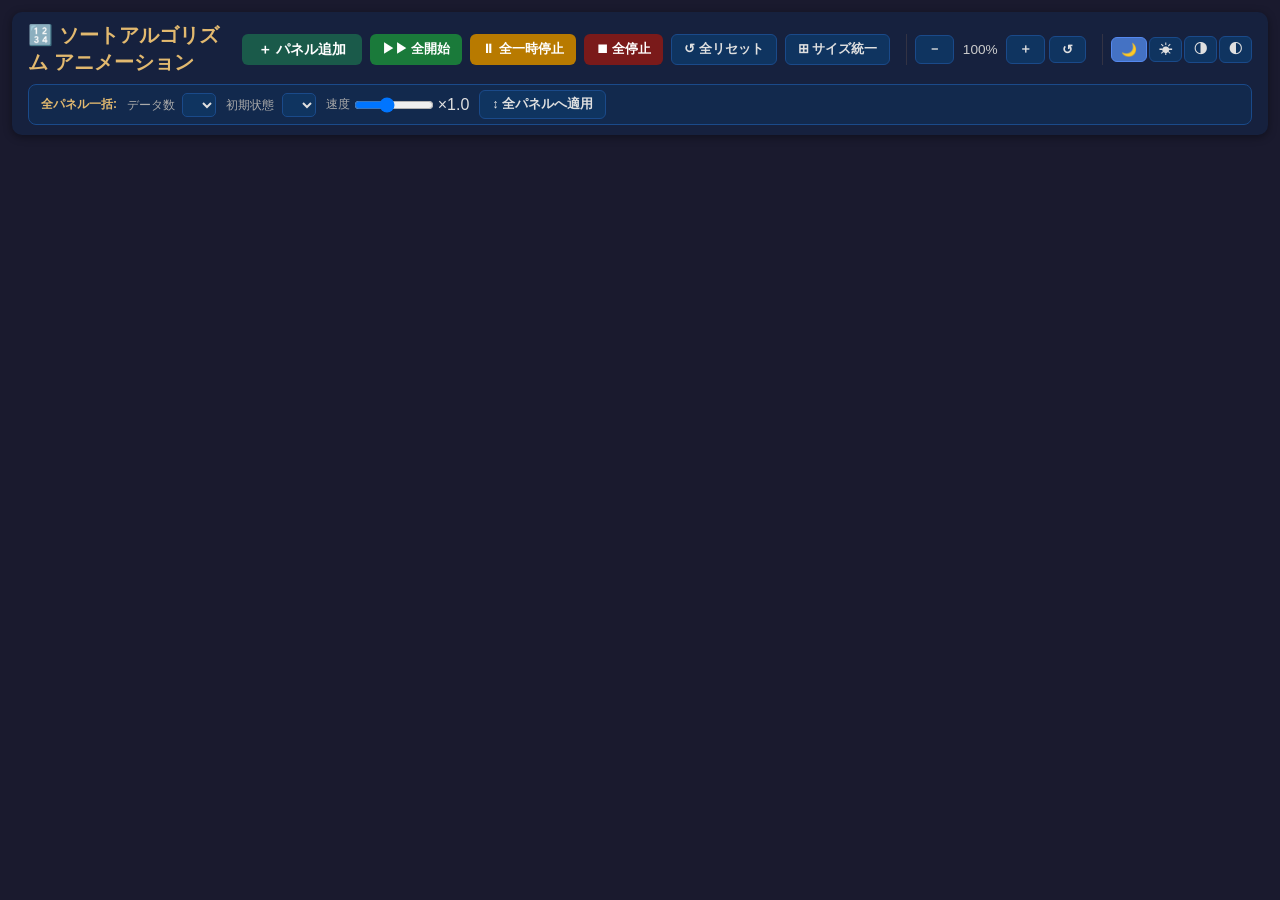
==== static/index.html @ 70b2324b "fix: 完了時の全画面dim表示を廃止 + テーマ非依存ステータスバッジ化 「完了!」の全画面dim+中央大表示を廃止し、キャンバス上のバーを隠さないように した。ステータスバーの固定背景色バッジで" ====
<!DOCTYPE html>
<html lang="ja">
<head>
  <meta charset="UTF-8">
  <meta name="viewport" content="width=device-width, initial-scale=1.0">
  <title>ソートアルゴリズム アニメーション</title>
  <link rel="stylesheet" href="/static/css/style.css?v=7">
</head>
<body>

  <!-- ===== ヘッダー ===== -->
  <header>
    <!-- 1行目: タイトル + パネル操作 -->
    <div class="header-row">
      <h1>🔢 ソートアルゴリズム アニメーション</h1>
      <div id="toolbar">
        <button id="btn-add-panel"  class="btn btn-add">＋ パネル追加</button>
        <button id="btn-start-all"  class="btn btn-success">▶▶ 全開始</button>
        <button id="btn-pause-all"  class="btn btn-warning">⏸ 全一時停止</button>
        <button id="btn-stop-all"   class="btn btn-danger">⏹ 全停止</button>
        <button id="btn-reset-all"  class="btn btn-secondary">↺ 全リセット</button>
        <button id="btn-sync-size"   class="btn btn-secondary" title="最前面のパネルサイズに全パネルを合わせる">⊞ サイズ統一</button>
        <div id="zoom-controls">
          <button id="btn-zoom-out"   class="btn btn-secondary" title="縮小">－</button>
          <span   id="zoom-label">100%</span>
          <button id="btn-zoom-in"    class="btn btn-secondary" title="拡大">＋</button>
          <button id="btn-zoom-reset" class="btn btn-secondary" title="ズームリセット">↺</button>
        </div>
        <div id="theme-controls">
          <button class="btn btn-secondary theme-btn theme-active" data-th="dark"     title="ダーク">🌙</button>
          <button class="btn btn-secondary theme-btn"              data-th="bright"   title="明るめ">☀</button>
          <button class="btn btn-secondary theme-btn"              data-th="hc"       title="コントラスト強め (暗め)">◑</button>
          <button class="btn btn-secondary theme-btn"              data-th="hcbright" title="コントラスト強め (明るめ)">◐</button>
        </div>
      </div>
    </div>
    <!-- 2行目: 全パネル一括設定 -->
    <div class="header-row" id="global-controls">
      <span class="global-label">全パネル一括:</span>
      <label>データ数
        <select id="global-size"></select>
      </label>
      <label>初期状態
        <select id="global-cond"></select>
      </label>
      <div class="speed-group">
        <label>速度</label>
        <input type="range" id="global-speed" min="1" max="200" value="80" title="大きいほど速い">
        <span id="global-speed-val">×1.0</span>
      </div>
      <button id="btn-apply-global" class="btn btn-secondary">↕ 全パネルへ適用</button>
    </div>
  </header>

  <!-- ===== パネルグリッド ===== -->
  <main id="panels-container"></main>

  <!-- ===== スクリプト ===== -->
  <script src="/static/js/canvas.js?v=10"></script>
  <script src="/static/js/ws_client.js?v=10"></script>
  <script src="/static/js/app.js?v=22"></script>
</body>
</html>
---- static/css/style.css ----
/* ===== リセット & ベース ===== */
*, *::before, *::after { box-sizing: border-box; margin: 0; padding: 0; }

body {
  font-family: "BIZ UDGothic", "Noto Sans JP", "Hiragino Kaku Gothic ProN",
               sans-serif;
  background: #1a1a2e;
  color: #e0e0e0;
  min-height: 100vh;
  padding: 12px;
  overflow-x: auto;   /* パネルが右端を超えた際に横スクロールを有効化 */
}

/* ===== ヘッダー ===== */
header {
  display: flex;
  flex-direction: column;
  gap: 8px;
  padding: 10px 16px;
  background: #16213e;
  border-radius: 10px;
  margin-bottom: 14px;
  box-shadow: 0 2px 8px rgba(0,0,0,.4);
}
.header-row {
  display: flex;
  align-items: center;
  gap: 10px;
  flex-wrap: wrap;
}
header h1 {
  font-size: 1.25rem;
  color: #e2b96f;
  flex: 1;
}

/* ===== ツールバー ===== */
#toolbar {
  display: flex;
  gap: 8px;
  flex-wrap: wrap;
}

/* ===== 全パネル一括設定 ===== */
#global-controls {
  background: rgba(15,52,96,.45);
  border: 1px solid #1a4a8a;
  border-radius: 8px;
  padding: 5px 12px;
  gap: 10px;
}
.global-label {
  font-size: .75rem;
  color: #e2b96f;
  font-weight: bold;
  white-space: nowrap;
}
#global-controls label {
  font-size: .75rem;
  color: #aaa;
  white-space: nowrap;
}
#global-controls select {
  background: #0f3460;
  color: #e0e0e0;
  border: 1px solid #1a4a8a;
  border-radius: 5px;
  padding: 3px 6px;
  font-size: .78rem;
  cursor: pointer;
  margin-left: 4px;
}
#global-controls select:focus { outline: 1px solid #e94560; }
#global-controls .speed-group input[type=range] {
  width: 80px;
}

/* ===== ズームコントロール ===== */
#zoom-controls {
  display: flex;
  align-items: center;
  gap: 4px;
  margin-left: 8px;
  padding-left: 8px;
  border-left: 1px solid #334;
}
#zoom-label {
  min-width: 3.2em;
  text-align: center;
  font-size: .85rem;
  color: #ccc;
}

/* ===== パネルコンテナ（フリーレイアウト） ===== */
#panels-container {
  position: relative;
  min-height: calc(100vh - 185px);
  transform-origin: 0 0;
}

/* ===== 1パネル ===== */
.panel {
  position: absolute;   /* フリー配置 */
  background: #16213e;
  border: 1px solid #0f3460;
  border-radius: 12px;
  padding: 12px;
  width: 520px;
  min-width: 280px;
  min-height: 340px;
  display: flex;
  flex-direction: column;
  gap: 8px;
  box-shadow: 0 4px 16px rgba(0,0,0,.5);
  transition: border-color .2s, box-shadow .15s;
  /* ── リサイズ ── */
  resize: both;
  overflow: hidden;
}
.panel.running  { border-color: #e94560; }
.panel.finished { border-color: #44aa44; }
.panel.front    { box-shadow: 0 8px 28px rgba(0,0,0,.8); }

/* リサイズハンドルを目立たせる */
.panel::after {
  content: '';
  position: absolute;
  bottom: 3px;
  right: 3px;
  width: 14px;
  height: 14px;
  background:
    linear-gradient(135deg,
      transparent 40%, #4472C4 40%, #4472C4 55%, transparent 55%,
      transparent 65%, #4472C4 65%, #4472C4 80%, transparent 80%);
  pointer-events: none;
  border-radius: 0 0 10px 0;
  opacity: .6;
}

/* パネルタイトルバー */
.panel-header {
  display: flex;
  align-items: center;
  gap: 8px;
}
.panel-title {
  font-size: .95rem;
  font-weight: bold;
  color: #e2b96f;
  flex: 1;
  overflow: hidden;
  text-overflow: ellipsis;
  white-space: nowrap;
}
.panel-close {
  background: none;
  border: none;
  color: #888;
  font-size: 1.1rem;
  cursor: pointer;
  padding: 2px 6px;
  border-radius: 4px;
}
.panel-close:hover { color: #e94560; background: rgba(233,69,96,.15); }

/* ドラッグハンドル */
.drag-handle {
  color: #888;
  font-size: 1.2rem;
  cursor: grab;
  padding: 0 4px;
  user-select: none;
  line-height: 1;
  flex-shrink: 0;
  touch-action: none;   /* タッチドラッグ有効化 */
}
.drag-handle:hover { color: #90caf9; }
.drag-handle:active { cursor: grabbing; }

/* タッチリサイズハンドル（モバイル対応） */
.panel .resize-handle {
  position: absolute;
  bottom: 0;
  right: 0;
  width: 24px;
  height: 24px;
  cursor: se-resize;
  z-index: 10;
  touch-action: none;
}

/* ドラッグ中・ドロップ対象のスタイル */
.panel.dragging {
  opacity: .35;
  border-style: dashed;
}
.panel.drag-over {
  border-color: #e2b96f !important;
  border-style: dashed;
  background: rgba(226,185,111,.06);
}

/* パラメタ行 */
.params-row {
  display: flex;
  gap: 6px;
  flex-wrap: wrap;
  align-items: center;
}
.params-row label {
  font-size: .75rem;
  color: #aaa;
  white-space: nowrap;
}
.params-row select, .params-row input[type=range] {
  background: #0f3460;
  color: #e0e0e0;
  border: 1px solid #1a4a8a;
  border-radius: 5px;
  padding: 3px 6px;
  font-size: .78rem;
  cursor: pointer;
}
.params-row select:focus { outline: 1px solid #e94560; }

/* スピードスライダー */
.speed-group {
  display: flex;
  align-items: center;
  gap: 4px;
}
.speed-group input[type=range] {
  width: 80px;
  padding: 0;
}
.speed-value {
  font-size: .75rem;
  color: #e2b96f;
  min-width: 36px;
  text-align: right;
}

/* コントロールボタン行 */
.controls-row {
  display: flex;
  gap: 6px;
  flex-wrap: wrap;
}

/* ===== ボタン共通 ===== */
.btn {
  display: inline-flex;
  align-items: center;
  gap: 4px;
  padding: 5px 12px;
  border: none;
  border-radius: 6px;
  font-size: .8rem;
  font-weight: bold;
  cursor: pointer;
  transition: opacity .15s, transform .1s;
  user-select: none;
}
.btn:active { transform: scale(.95); }
.btn:disabled { opacity: .35; cursor: not-allowed; }
.btn-primary   { background: #e94560; color: #fff; }
.btn-secondary { background: #0f3460; color: #e0e0e0; border: 1px solid #1a4a8a; }
.btn-success   { background: #1a7a3a; color: #fff; }
.btn-warning   { background: #b87a00; color: #fff; }
.btn-danger    { background: #7a1a1a; color: #fff; }
.btn-add       { background: #1a5a4a; color: #fff; font-size: .9rem; padding: 6px 16px; }
.btn:hover:not(:disabled) { opacity: .85; }

/* キャンバス */
.canvas-wrapper {
  position: relative;
  background: #0a0a1a;
  border-radius: 8px;
  overflow: hidden;
  flex: 1;          /* 縦方向の余白をすべて使う */
  min-height: 120px;
}
.sort-canvas {
  display: block;
  width: 100%;
  height: 100%;     /* ラッパーいっぱいに広がる */
}

/* テキストオーバーレイ (キャンバス上部に重ねて表示) */
.text-overlay {
  position: absolute;
  top: 0;
  left: 0;
  right: 0;
  background: rgba(10, 20, 50, 0.72);
  padding: 4px 10px;
  font-size: .82rem;
  color: #90caf9;
  font-family: "Courier New", monospace;
  white-space: pre-wrap;
  word-break: break-all;
  pointer-events: none;   /* マウスイベントをキャンバスに透過 */
  border-radius: 8px 8px 0 0;
  line-height: 1.4;
  z-index: 1;
}

/* ステータスバー */
.status-bar {
  font-size: .75rem;
  color: #888;
  display: flex;
  gap: 12px;
}
.status-bar .status-algo  { color: #e2b96f; font-weight: bold; }
.status-bar .status-state { color: #90caf9; }
.status-bar .status-done-badge {
  margin-left: auto;
  font-size: .8rem;
  font-weight: bold;
  padding: 2px 9px;
  border-radius: 10px;
  display: none;
  /* 背景色を固定で持つことで、カラーテーマが変わっても視認性を保つ */
  background: #3a3a10;
  color: #FFD700;
}
.status-bar .status-done-badge.visible { display: inline-block; }
.status-bar .status-done-badge.flash { animation: statusBadgeFlash 1.4s ease-out; }
@keyframes statusBadgeFlash {
  0%   { box-shadow: 0 0 0 4px rgba(255,215,0,.55); }
  100% { box-shadow: 0 0 0 4px rgba(255,215,0,0); }
}

/* ===== レスポンシブ ===== */
@media (max-width: 560px) {
  .panel { width: calc(100vw - 24px); }
}

/* ===== テーマ切替ボタン ===== */
#theme-controls {
  display: flex;
  align-items: center;
  gap: 2px;
  margin-left: 8px;
  padding-left: 8px;
  border-left: 1px solid #334;
}
.theme-btn {
  font-size: .8rem;
  padding: 4px 9px;
}
.theme-btn.theme-active {
  background: #4472C4 !important;
  color: #fff !important;
  border-color: #5588ee !important;
  opacity: 1 !important;
}

/* ===== テーマ: 明るめ ===== */
body[data-theme="bright"] {
  background: #eaecf6;
  color: #1a1a2e;
}
body[data-theme="bright"] header {
  background: #dde3f5;
  box-shadow: 0 2px 8px rgba(0,0,0,.12);
}
body[data-theme="bright"] header h1 { color: #2a3a88; }
body[data-theme="bright"] #global-controls {
  background: rgba(180,200,240,.45);
  border-color: #8898d0;
}
body[data-theme="bright"] .global-label    { color: #2a3a88; }
body[data-theme="bright"] #global-controls label { color: #334; }
body[data-theme="bright"] #global-controls select {
  background: #fff;
  color: #1a1a2e;
  border-color: #8898d0;
}
body[data-theme="bright"] #global-controls select:focus { outline-color: #2a3a88; }
body[data-theme="bright"] #zoom-controls { border-color: #bbc; }
body[data-theme="bright"] #zoom-label    { color: #334; }
body[data-theme="bright"] .panel {
  background: #ffffff;
  border-color: #c0cae8;
  box-shadow: 0 4px 16px rgba(0,0,0,.14);
}
body[data-theme="bright"] .panel.front   { box-shadow: 0 8px 28px rgba(0,0,0,.25); }
body[data-theme="bright"] .panel.running  { border-color: #d93025; }
body[data-theme="bright"] .panel.finished { border-color: #1a7a2a; }
body[data-theme="bright"] .panel::after {
  background:
    linear-gradient(135deg,
      transparent 40%, #2a5bb8 40%, #2a5bb8 55%, transparent 55%,
      transparent 65%, #2a5bb8 65%, #2a5bb8 80%, transparent 80%);
}
body[data-theme="bright"] .panel-title  { color: #2a3a88; }
body[data-theme="bright"] .panel-close  { color: #667; }
body[data-theme="bright"] .drag-handle  { color: #889; }
body[data-theme="bright"] .drag-handle:hover { color: #2a5bb8; }
body[data-theme="bright"] .params-row label { color: #445; }
body[data-theme="bright"] .params-row select,
body[data-theme="bright"] .params-row input[type=range] {
  background: #fff;
  color: #1a1a2e;
  border-color: #8898d0;
}
body[data-theme="bright"] .params-row select:focus { outline-color: #2a3a88; }
body[data-theme="bright"] .speed-value { color: #2a5bb8; }
body[data-theme="bright"] .btn-secondary {
  background: #d4daf2;
  color: #1a1a2e;
  border-color: #8090c8;
}
body[data-theme="bright"] .canvas-wrapper { background: #f0f4ff; }
body[data-theme="bright"] .text-overlay {
  background: rgba(220,228,255,.88);
  color: #1a2880;
}
body[data-theme="bright"] .status-bar            { color: #556; }
body[data-theme="bright"] .status-bar .status-algo  { color: #2a3a88; }
body[data-theme="bright"] .status-bar .status-state { color: #3a5ab0; }
body[data-theme="bright"] #theme-controls          { border-color: #bbc; }
body[data-theme="bright"] .theme-btn.theme-active  {
  background: #2a5bb8 !important;
  color: #fff !important;
  border-color: #3a6cc8 !important;
}

/* ===== テーマ: コントラスト強め ===== */
body[data-theme="hc"] {
  background: #000000;
  color: #ffffff;
}
body[data-theme="hc"] header {
  background: #050505;
  box-shadow: 0 2px 8px rgba(255,255,255,.06);
}
body[data-theme="hc"] header h1 { color: #ffff00; }
body[data-theme="hc"] #global-controls {
  background: rgba(255,255,255,.04);
  border-color: #555;
}
body[data-theme="hc"] .global-label    { color: #ffff00; }
body[data-theme="hc"] #global-controls label { color: #ccc; }
body[data-theme="hc"] #global-controls select {
  background: #111;
  color: #fff;
  border-color: #555;
}
body[data-theme="hc"] #global-controls select:focus { outline-color: #ffff00; }
body[data-theme="hc"] #zoom-controls { border-color: #444; }
body[data-theme="hc"] #zoom-label    { color: #ccc; }
body[data-theme="hc"] .panel {
  background: #0a0a0a;
  border-color: #444;
  box-shadow: 0 4px 16px rgba(0,0,0,.9);
}
body[data-theme="hc"] .panel.front   { box-shadow: 0 8px 28px rgba(255,255,255,.08); }
body[data-theme="hc"] .panel.running  { border-color: #ff2200; box-shadow: 0 0 10px rgba(255,34,0,.4); }
body[data-theme="hc"] .panel.finished { border-color: #00ff66; box-shadow: 0 0 10px rgba(0,255,102,.3); }
body[data-theme="hc"] .panel::after {
  background:
    linear-gradient(135deg,
      transparent 40%, #00aaff 40%, #00aaff 55%, transparent 55%,
      transparent 65%, #00aaff 65%, #00aaff 80%, transparent 80%);
}
body[data-theme="hc"] .panel-title  { color: #ffff00; }
body[data-theme="hc"] .panel-close  { color: #888; }
body[data-theme="hc"] .drag-handle  { color: #888; }
body[data-theme="hc"] .drag-handle:hover { color: #00aaff; }
body[data-theme="hc"] .params-row label { color: #ccc; }
body[data-theme="hc"] .params-row select,
body[data-theme="hc"] .params-row input[type=range] {
  background: #111;
  color: #fff;
  border-color: #555;
}
body[data-theme="hc"] .params-row select:focus { outline-color: #ffff00; }
body[data-theme="hc"] .speed-value { color: #ffff00; }
body[data-theme="hc"] .btn-secondary {
  background: #111;
  color: #fff;
  border-color: #666;
}
body[data-theme="hc"] .btn-success  { background: #006600; }
body[data-theme="hc"] .btn-warning  { background: #996600; }
body[data-theme="hc"] .btn-danger   { background: #880000; }
body[data-theme="hc"] .canvas-wrapper { background: #000; }
body[data-theme="hc"] .text-overlay {
  background: rgba(0,0,0,.85);
  color: #00ffff;
}
body[data-theme="hc"] .status-bar            { color: #888; }
body[data-theme="hc"] .status-bar .status-algo  { color: #ffff00; }
body[data-theme="hc"] .status-bar .status-state { color: #00aaff; }
body[data-theme="hc"] #theme-controls { border-color: #444; }
body[data-theme="hc"] .theme-btn.theme-active {
  background: #00aaff !important;
  color: #000 !important;
  border-color: #00ccff !important;
}

/* ===== テーマ: コントラスト強め (明るめ) ===== */
body[data-theme="hcbright"] {
  background: #e4e8f8;
  color: #0a0a1e;
}
body[data-theme="hcbright"] header {
  background: #d4daf2;
  box-shadow: 0 2px 8px rgba(0,0,0,.15);
}
body[data-theme="hcbright"] header h1 { color: #002299; }
body[data-theme="hcbright"] #global-controls {
  background: rgba(160,180,240,.45);
  border-color: #6677cc;
}
body[data-theme="hcbright"] .global-label    { color: #002299; }
body[data-theme="hcbright"] #global-controls label { color: #223; }
body[data-theme="hcbright"] #global-controls select {
  background: #fff;
  color: #0a0a1e;
  border-color: #6677cc;
}
body[data-theme="hcbright"] #global-controls select:focus { outline-color: #002299; }
body[data-theme="hcbright"] #zoom-controls { border-color: #99a; }
body[data-theme="hcbright"] #zoom-label    { color: #223; }
body[data-theme="hcbright"] .panel {
  background: #ffffff;
  border-color: #7788cc;
  border-width: 2px;
  box-shadow: 0 4px 16px rgba(0,0,0,.18);
}
body[data-theme="hcbright"] .panel.front   { box-shadow: 0 8px 28px rgba(0,0,80,.2); }
body[data-theme="hcbright"] .panel.running  { border-color: #ee1100; box-shadow: 0 0 10px rgba(238,17,0,.3); }
body[data-theme="hcbright"] .panel.finished { border-color: #007700; box-shadow: 0 0 10px rgba(0,119,0,.25); }
body[data-theme="hcbright"] .panel::after {
  background:
    linear-gradient(135deg,
      transparent 40%, #0055ee 40%, #0055ee 55%, transparent 55%,
      transparent 65%, #0055ee 65%, #0055ee 80%, transparent 80%);
}
body[data-theme="hcbright"] .panel-title  { color: #002299; font-weight: bold; }
body[data-theme="hcbright"] .panel-close  { color: #557; }
body[data-theme="hcbright"] .drag-handle  { color: #779; }
body[data-theme="hcbright"] .drag-handle:hover { color: #0055ee; }
body[data-theme="hcbright"] .params-row label { color: #334; }
body[data-theme="hcbright"] .params-row select,
body[data-theme="hcbright"] .params-row input[type=range] {
  background: #fff;
  color: #0a0a1e;
  border-color: #6677cc;
}
body[data-theme="hcbright"] .params-row select:focus { outline-color: #002299; }
body[data-theme="hcbright"] .speed-value { color: #0055ee; font-weight: bold; }
body[data-theme="hcbright"] .btn-secondary {
  background: #c8d0f0;
  color: #0a0a1e;
  border-color: #6677cc;
}
body[data-theme="hcbright"] .btn-primary { background: #cc0000; }
body[data-theme="hcbright"] .canvas-wrapper { background: #ffffff; }
body[data-theme="hcbright"] .text-overlay {
  background: rgba(210,220,255,.90);
  color: #001188;
  font-weight: bold;
}
body[data-theme="hcbright"] .status-bar            { color: #446; }
body[data-theme="hcbright"] .status-bar .status-algo  { color: #002299; font-weight: bold; }
body[data-theme="hcbright"] .status-bar .status-state { color: #0055ee; }
body[data-theme="hcbright"] #theme-controls { border-color: #99a; }
body[data-theme="hcbright"] .theme-btn.theme-active {
  background: #0055ee !important;
  color: #fff !important;
  border-color: #3377ff !important;
}
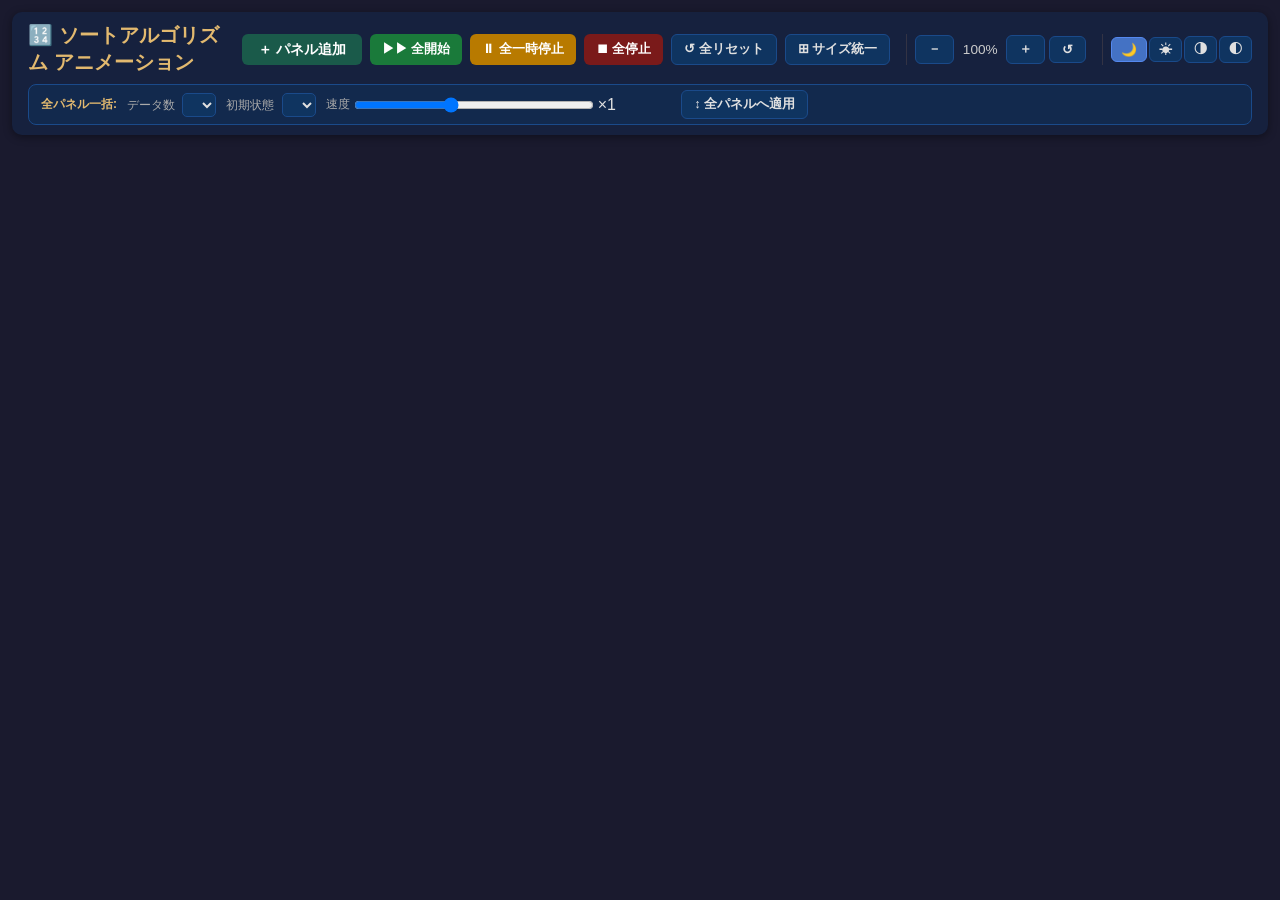
==== commit 19189d22: "feat: 速度スライダーを作り直し — 他の3アプリと同じ目盛り・止まる位置・ステップ実行、index.html に no-cache (app.js v28, style.css v9) - ×1" ====
--- a/static/index.html
+++ b/static/index.html
@@ -4,7 +4,7 @@
   <meta charset="UTF-8">
   <meta name="viewport" content="width=device-width, initial-scale=1.0">
   <title>ソートアルゴリズム アニメーション</title>
-  <link rel="stylesheet" href="/static/css/style.css?v=7">
+  <link rel="stylesheet" href="/static/css/style.css?v=9">
 </head>
 <body>
 
@@ -45,8 +45,8 @@
       </label>
       <div class="speed-group">
         <label>速度</label>
-        <input type="range" id="global-speed" min="1" max="200" value="80" title="大きいほど速い">
-        <span id="global-speed-val">×1.0</span>
+        <input type="range" id="global-speed" min="1" max="200" value="80" title="大きいほど速い。左端はステップ実行（Space / Enter で 1 コマ）。ステップ・×0.1・×0.5・×1・×2・×5・×10 で止まる">
+        <span id="global-speed-val">×1</span>
       </div>
       <button id="btn-apply-global" class="btn btn-secondary">↕ 全パネルへ適用</button>
     </div>
@@ -57,7 +57,7 @@
 
   <!-- ===== スクリプト ===== -->
   <script src="/static/js/canvas.js?v=10"></script>
-  <script src="/static/js/ws_client.js?v=10"></script>
-  <script src="/static/js/app.js?v=22"></script>
+  <script src="/static/js/ws_client.js?v=11"></script>
+  <script src="/static/js/app.js?v=28"></script>
 </body>
 </html>
--- a/static/css/style.css
+++ b/static/css/style.css
@@ -233,6 +233,27 @@
 .speed-group input[type=range] {
   width: 80px;
   padding: 0;
+}
+/* 速度スライダー（×0.5・×1・×2・×5・×10 で止まる）は扱いやすいよう長めにする。
+   パネルでは行に収まらなければ次の行へ回り、パネルの幅に合わせて伸びる（220〜420px） */
+.panel .speed-group.speed-main { flex: 1 1 300px; }
+.panel .speed-group.speed-main input.rng-speed {
+  flex: 1 1 auto;
+  width: auto;
+  min-width: 220px;
+  max-width: 420px;
+}
+#global-controls #global-speed { width: 240px; }
+/* 速度の表示は幅を固定（「ステップ」「×0.14」「×10」などで、後ろのボタンや目盛りの位置がずれないように） */
+.speed-group .speed-value,
+#global-speed-val {
+  display: inline-block;
+  flex: 0 0 auto;
+  width: 4.6em;
+  min-width: 0;
+  text-align: left;
+  white-space: nowrap;
+  font-variant-numeric: tabular-nums;
 }
 .speed-value {
   font-size: .75rem;
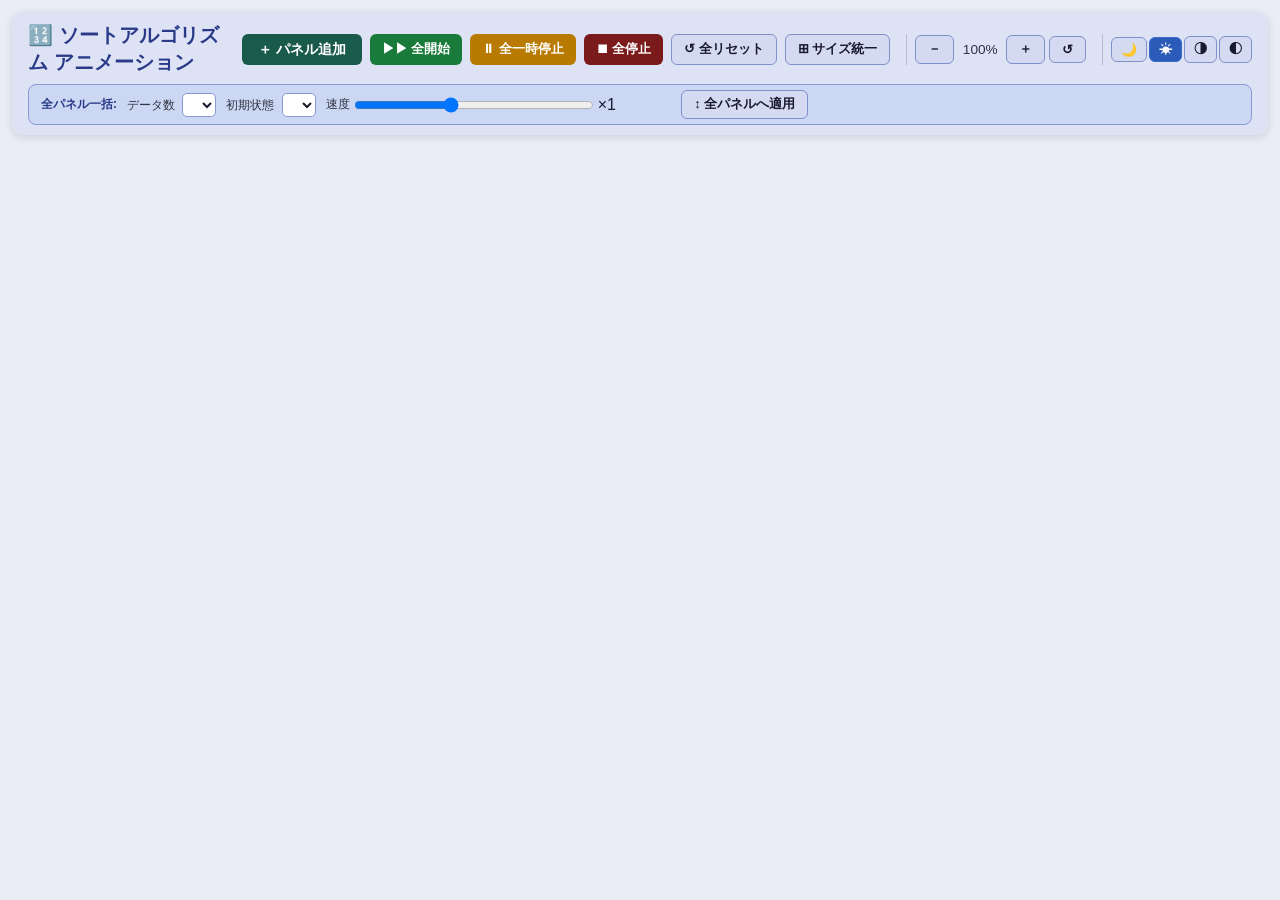
==== commit 7f535b0e: "feat: 初期テーマを明るめ（☀ bright）に変更 (canvas.js v11) index.html の <body data-theme="bright"> と ☀ ボタンの theme-" ====
--- a/static/index.html
+++ b/static/index.html
@@ -6,7 +6,7 @@
   <title>ソートアルゴリズム アニメーション</title>
   <link rel="stylesheet" href="/static/css/style.css?v=9">
 </head>
-<body>
+<body data-theme="bright">
 
   <!-- ===== ヘッダー ===== -->
   <header>
@@ -27,8 +27,8 @@
           <button id="btn-zoom-reset" class="btn btn-secondary" title="ズームリセット">↺</button>
         </div>
         <div id="theme-controls">
-          <button class="btn btn-secondary theme-btn theme-active" data-th="dark"     title="ダーク">🌙</button>
-          <button class="btn btn-secondary theme-btn"              data-th="bright"   title="明るめ">☀</button>
+          <button class="btn btn-secondary theme-btn"              data-th="dark"     title="ダーク">🌙</button>
+          <button class="btn btn-secondary theme-btn theme-active" data-th="bright"   title="明るめ">☀</button>
           <button class="btn btn-secondary theme-btn"              data-th="hc"       title="コントラスト強め (暗め)">◑</button>
           <button class="btn btn-secondary theme-btn"              data-th="hcbright" title="コントラスト強め (明るめ)">◐</button>
         </div>
@@ -56,7 +56,7 @@
   <main id="panels-container"></main>
 
   <!-- ===== スクリプト ===== -->
-  <script src="/static/js/canvas.js?v=10"></script>
+  <script src="/static/js/canvas.js?v=11"></script>
   <script src="/static/js/ws_client.js?v=11"></script>
   <script src="/static/js/app.js?v=28"></script>
 </body>
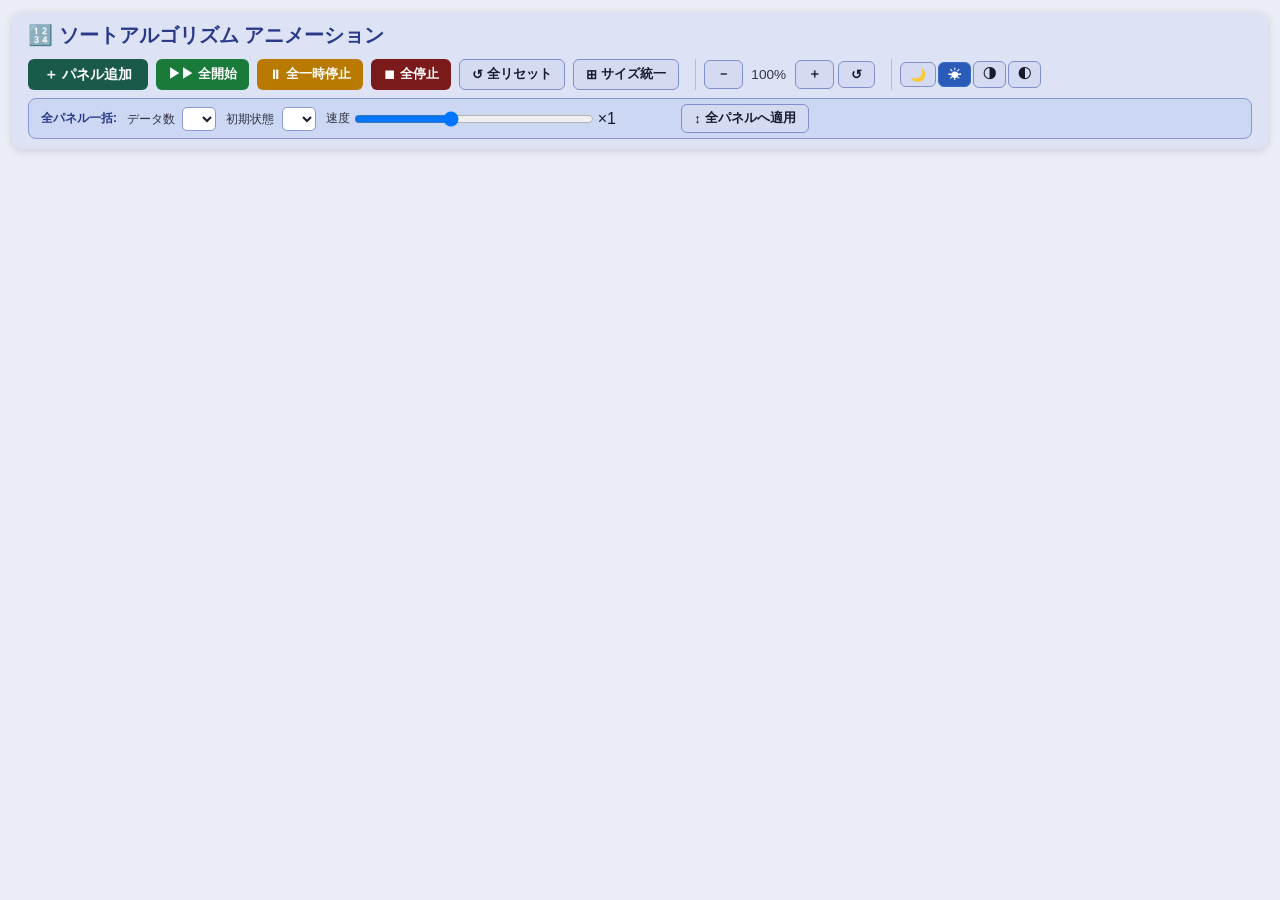
==== commit 242e04e1: "feat: 画面上部のコントロールパネルをウインドウの幅に合わせて小さくし2行に収める (app.js v30, style.css v11) _fitHeader が、ヘッダーが2行に収まるまで f" ====
--- a/static/index.html
+++ b/static/index.html
@@ -4,7 +4,7 @@
   <meta charset="UTF-8">
   <meta name="viewport" content="width=device-width, initial-scale=1.0">
   <title>ソートアルゴリズム アニメーション</title>
-  <link rel="stylesheet" href="/static/css/style.css?v=9">
+  <link rel="stylesheet" href="/static/css/style.css?v=11">
 </head>
 <body data-theme="bright">
 
@@ -12,14 +12,14 @@
   <header>
     <!-- 1行目: タイトル + パネル操作 -->
     <div class="header-row">
-      <h1>🔢 ソートアルゴリズム アニメーション</h1>
+      <h1>🔢 ソート<span class="hdr-sub">アルゴリズム アニメーション</span></h1>
       <div id="toolbar">
-        <button id="btn-add-panel"  class="btn btn-add">＋ パネル追加</button>
-        <button id="btn-start-all"  class="btn btn-success">▶▶ 全開始</button>
-        <button id="btn-pause-all"  class="btn btn-warning">⏸ 全一時停止</button>
-        <button id="btn-stop-all"   class="btn btn-danger">⏹ 全停止</button>
-        <button id="btn-reset-all"  class="btn btn-secondary">↺ 全リセット</button>
-        <button id="btn-sync-size"   class="btn btn-secondary" title="最前面のパネルサイズに全パネルを合わせる">⊞ サイズ統一</button>
+        <button id="btn-add-panel"  class="btn btn-add" title="パネル追加">＋<span class="btn-text">パネル追加</span></button>
+        <button id="btn-start-all"  class="btn btn-success" title="全開始">▶▶<span class="btn-text">全開始</span></button>
+        <button id="btn-pause-all"  class="btn btn-warning" title="全一時停止">⏸<span class="btn-text">全一時停止</span></button>
+        <button id="btn-stop-all"   class="btn btn-danger" title="全停止">⏹<span class="btn-text">全停止</span></button>
+        <button id="btn-reset-all"  class="btn btn-secondary" title="全リセット">↺<span class="btn-text">全リセット</span></button>
+        <button id="btn-sync-size"   class="btn btn-secondary" title="最前面のパネルサイズに全パネルを合わせる">⊞<span class="btn-text">サイズ統一</span></button>
         <div id="zoom-controls">
           <button id="btn-zoom-out"   class="btn btn-secondary" title="縮小">－</button>
           <span   id="zoom-label">100%</span>
@@ -37,18 +37,18 @@
     <!-- 2行目: 全パネル一括設定 -->
     <div class="header-row" id="global-controls">
       <span class="global-label">全パネル一括:</span>
-      <label>データ数
+      <label title="データ数"><span class="lbl">データ数</span>
         <select id="global-size"></select>
       </label>
-      <label>初期状態
+      <label title="初期状態"><span class="lbl">初期状態</span>
         <select id="global-cond"></select>
       </label>
       <div class="speed-group">
-        <label>速度</label>
+        <label class="lbl">速度</label>
         <input type="range" id="global-speed" min="1" max="200" value="80" title="大きいほど速い。左端はステップ実行（Space / Enter で 1 コマ）。ステップ・×0.1・×0.5・×1・×2・×5・×10 で止まる">
         <span id="global-speed-val">×1</span>
       </div>
-      <button id="btn-apply-global" class="btn btn-secondary">↕ 全パネルへ適用</button>
+      <button id="btn-apply-global" class="btn btn-secondary" title="全パネルへ適用">↕<span class="lbl-long">全パネルへ適用</span><span class="lbl-short">適用</span></button>
     </div>
   </header>
 
@@ -58,6 +58,6 @@
   <!-- ===== スクリプト ===== -->
   <script src="/static/js/canvas.js?v=11"></script>
   <script src="/static/js/ws_client.js?v=11"></script>
-  <script src="/static/js/app.js?v=28"></script>
+  <script src="/static/js/app.js?v=30"></script>
 </body>
 </html>
--- a/static/css/style.css
+++ b/static/css/style.css
@@ -379,6 +379,58 @@
   opacity: 1 !important;
 }
 
+/* ===== ヘッダーの詰め方 =====
+   ウインドウが狭いとき、app.js の _fitHeader が、ヘッダー（タイトル・ツールバー・全パネル一括）が
+   2 行に収まるまで header に fit-1〜fit-5 を順に付ける（前の段階の詰め方も残したまま次を足す）。
+   fit-1: 小さめ表示。ボタン・文字・入力欄を小さくし、上下の余白を詰めて、行の高さを低くする
+   fit-2: タイトルの副題・「全パネル一括:」を省き、「全パネルへ適用」を「適用」に、一括の速度スライダーを短く
+   fit-3: ツールバーのボタンをアイコンだけに（文字はボタンの title で出る）
+   fit-4: タイトルを隠し、間隔を詰め、一括の速度スライダーをさらに短く
+   fit-5: 一括設定の見出し（データ数・速度など。title で出る）を省き、ボタンの左右の余白を詰める */
+/* タイトルは縮めない（flex: 1 は基準幅 0 なので、ツールバーと同じ行に押し込まれて末尾が切れていた）。
+   収まらなければ行が増え、_fitHeader が次の段階へ進む */
+header h1 { flex: 1 0 auto; white-space: nowrap; }
+.btn .lbl-short { display: none; }
+
+/* fit-1: 小さめ表示（行の高さは、文字の大きさ × 行の高さ + 上下の余白で決まる。記号や絵文字で行が
+   高くならないよう、行の高さを数値で決める） */
+header.fit-1 { padding: 5px 10px; gap: 4px; margin-bottom: 8px; }
+header.fit-1 h1 { font-size: 1.05rem; line-height: 1.25; }
+header.fit-1 .header-row,
+header.fit-1 #toolbar { gap: 6px; }
+header.fit-1 .btn,
+header.fit-1 .btn-add,
+header.fit-1 .theme-btn { font-size: .72rem; line-height: 1.25; padding: 3px 9px; }
+header.fit-1 #zoom-controls,
+header.fit-1 #theme-controls { margin-left: 4px; padding-left: 6px; }
+header.fit-1 #zoom-label { font-size: .72rem; min-width: 2.8em; }
+header.fit-1 #global-controls { padding: 2px 10px; gap: 8px; }
+header.fit-1 #global-controls label,
+header.fit-1 #toolbar label,
+header.fit-1 .global-label { font-size: .7rem; }
+header.fit-1 select,
+header.fit-1 input[type=number] { font-size: .72rem; line-height: 1.25; padding: 1px 4px; }
+header.fit-1 #global-speed-val { font-size: .72rem; }
+
+/* fit-2〜fit-5: 横幅を詰める */
+header.fit-2 .hdr-sub,
+header.fit-2 .global-label,
+header.fit-2 .btn .lbl-long { display: none; }
+header.fit-2 .btn .lbl-short { display: inline; }
+header.fit-2 #global-controls #global-speed { width: 160px; }
+header.fit-3 #toolbar .btn-text { display: none; }
+header.fit-4 h1 { display: none; }
+header.fit-4 .header-row,
+header.fit-4 #toolbar,
+header.fit-4 #global-controls { gap: 5px; }
+header.fit-4 #zoom-controls,
+header.fit-4 #theme-controls { margin-left: 2px; padding-left: 5px; }
+header.fit-4 #global-controls #global-speed { width: 110px; }
+header.fit-5 .lbl { display: none; }
+header.fit-5 .btn,
+header.fit-5 .btn-add,
+header.fit-5 .theme-btn { padding-left: 6px; padding-right: 6px; }
+
 /* ===== テーマ: 明るめ ===== */
 body[data-theme="bright"] {
   background: #eaecf6;
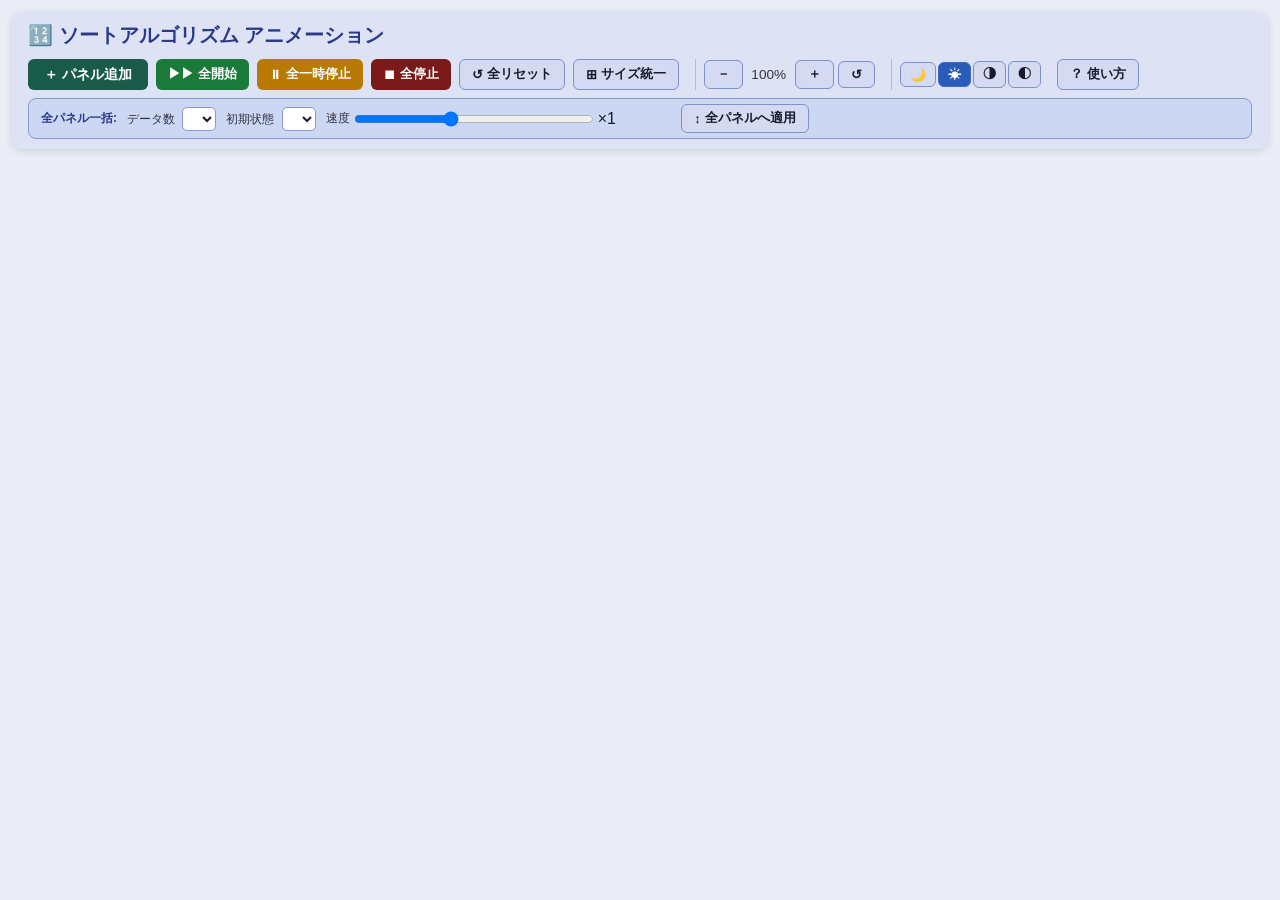
==== commit cbc1c96e: "feat: 使い方マニュアル（HTML と PDF 版）を追加し、ヘッダーに「？ 使い方」ボタンを付けた (style.css v12, manual.css v1) Co-Authored-By: " ====
--- a/static/index.html
+++ b/static/index.html
@@ -4,7 +4,7 @@
   <meta charset="UTF-8">
   <meta name="viewport" content="width=device-width, initial-scale=1.0">
   <title>ソートアルゴリズム アニメーション</title>
-  <link rel="stylesheet" href="/static/css/style.css?v=11">
+  <link rel="stylesheet" href="/static/css/style.css?v=12">
 </head>
 <body data-theme="bright">
 
@@ -32,6 +32,7 @@
           <button class="btn btn-secondary theme-btn"              data-th="hc"       title="コントラスト強め (暗め)">◑</button>
           <button class="btn btn-secondary theme-btn"              data-th="hcbright" title="コントラスト強め (明るめ)">◐</button>
         </div>
+        <a id="btn-manual" class="btn btn-secondary" href="/static/manual.html?v=1" target="_blank" rel="noopener" title="使い方（マニュアル）を別のタブで開く">？<span class="btn-text">使い方</span></a>
       </div>
     </div>
     <!-- 2行目: 全パネル一括設定 -->
--- a/static/css/style.css
+++ b/static/css/style.css
@@ -378,6 +378,11 @@
   border-color: #5588ee !important;
   opacity: 1 !important;
 }
+
+/* 使い方（マニュアル）ボタン: マニュアルを別のタブで開くリンク（a 要素をボタンの見た目にする） */
+a.btn { text-decoration: none; }
+#btn-manual { margin-left: 8px; }
+header.fit-4 #btn-manual { margin-left: 2px; }
 
 /* ===== ヘッダーの詰め方 =====
    ウインドウが狭いとき、app.js の _fitHeader が、ヘッダー（タイトル・ツールバー・全パネル一括）が
